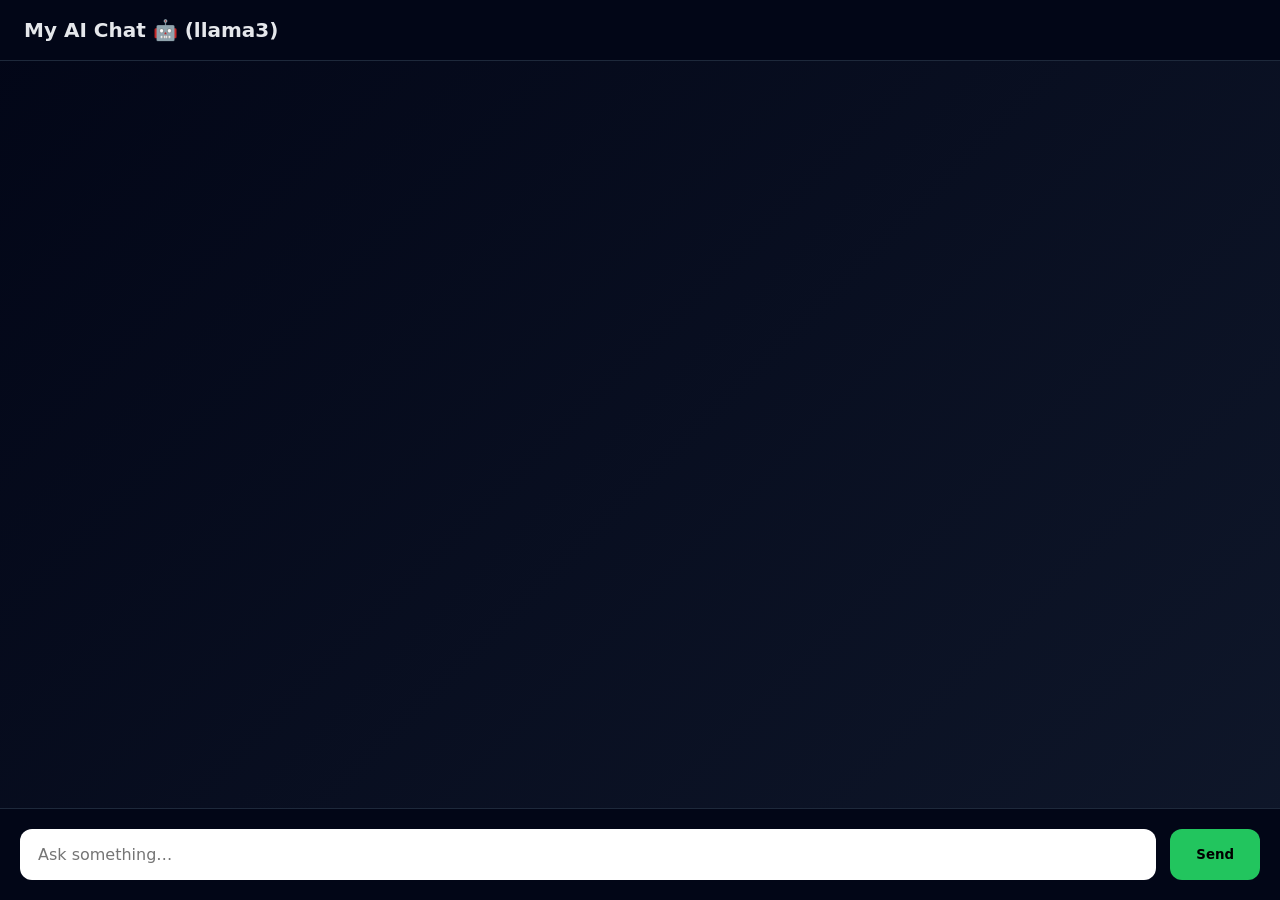
==== AIChatBox/src/main/resources/static/index.html @ 83646f76 "Added All Programs" ====
<!DOCTYPE html>
<html lang="en">
<head>
<meta charset="UTF-8" />
<title>My AI Chat 🤖 (llama3)</title>

<style>
* {
  box-sizing: border-box;
  font-family: "Segoe UI", system-ui, sans-serif;
}

body {
  margin: 0;
  height: 100vh;
  width: 100vw;
  background: linear-gradient(135deg, #020617, #0f172a);
  color: #e5e7eb;
}

/* ================= APP ================= */
.chat-app {
  height: 100vh;
  width: 100vw;
  display: flex;
  flex-direction: column;
}

/* ================= HEADER ================= */
.chat-header {
  padding: 18px 24px;
  background: #020617;
  border-bottom: 1px solid #1e293b;
  font-size: 20px;
  font-weight: 600;
}

/* ================= CHAT BODY ================= */
.chat-body {
  flex: 1;
  padding: 32px;
  overflow-y: auto;
  display: flex;
  flex-direction: column;
  gap: 22px;
}

/* ================= MESSAGE ================= */
.message {
  display: flex;
  gap: 14px;
  max-width: 100%;
}

.message.user {
  justify-content: flex-end;
}

.avatar {
  width: 40px;
  height: 40px;
  border-radius: 50%;
  display: flex;
  align-items: center;
  justify-content: center;
  font-size: 18px;
  background: #1e293b;
  flex-shrink: 0;
}

.user .avatar {
  background: #2563eb;
}

.bot .avatar {
  background: #334155;
}

.bubble {
  max-width: 85%;
  padding: 16px 18px;
  border-radius: 16px;
  font-size: 16px;
  line-height: 1.6;
  white-space: pre-wrap;
}

.user .bubble {
  background: linear-gradient(135deg, #2563eb, #1d4ed8);
  color: white;
  border-bottom-right-radius: 6px;
}

.bot .bubble {
  background: #1e293b;
  color: #e5e7eb;
  border-bottom-left-radius: 6px;
}

.time {
  font-size: 12px;
  opacity: 0.5;
  margin-top: 6px;
}

/* ================= INPUT ================= */
.chat-input {
  padding: 20px;
  background: #020617;
  border-top: 1px solid #1e293b;
  display: flex;
  gap: 14px;
}

.chat-input input {
  flex: 1;
  padding: 16px 18px;
  border-radius: 12px;
  border: none;
  outline: none;
  font-size: 16px;
}

.chat-input button {
  padding: 16px 26px;
  border-radius: 12px;
  border: none;
  cursor: pointer;
  background: #22c55e;
  color: black;
  font-weight: 600;
}

.chat-input button:hover {
  background: #16a34a;
}

/* ================= SCROLL ================= */
.chat-body::-webkit-scrollbar {
  width: 8px;
}
.chat-body::-webkit-scrollbar-thumb {
  background: #334155;
  border-radius: 10px;
}
</style>
</head>

<body>

<div class="chat-app">
  <div class="chat-header">My AI Chat 🤖 (llama3)</div>

  <div class="chat-body" id="chatBody"></div>

  <div class="chat-input">
    <input id="userInput" placeholder="Ask something…" />
    <button onclick="sendMessage()">Send</button>
  </div>
</div>

<script>
const chatBody = document.getElementById("chatBody");
const input = document.getElementById("userInput");

function timeNow() {
  return new Date().toLocaleTimeString([], { hour: "2-digit", minute: "2-digit" });
}

function addMessage(text, sender) {
  const msg = document.createElement("div");
  msg.className = "message " + sender;

  const avatar = document.createElement("div");
  avatar.className = "avatar";
  avatar.textContent = sender === "user" ? "🧑" : "🤖";

  const wrap = document.createElement("div");

  const bubble = document.createElement("div");
  bubble.className = "bubble";
  bubble.textContent = text;

  const time = document.createElement("div");
  time.className = "time";
  time.textContent = timeNow();

  wrap.appendChild(bubble);
  wrap.appendChild(time);

  if (sender === "user") {
    msg.appendChild(wrap);
    msg.appendChild(avatar);
  } else {
    msg.appendChild(avatar);
    msg.appendChild(wrap);
  }

  chatBody.appendChild(msg);
  chatBody.scrollTop = chatBody.scrollHeight;

  return bubble;
}

async function sendMessage() {
  const message = input.value.trim();
  if (!message) return;

  // User message
  addMessage(message, "user");
  input.value = "";

  // New bot bubble for THIS request only
  const botBubble = addMessage("", "bot");

  const response = await fetch("http://localhost:8081/api/ollama/chat-stream", {
    method: "POST",
    headers: { "Content-Type": "application/json" },
    body: JSON.stringify({ message })
  });

  const reader = response.body.getReader();
  const decoder = new TextDecoder("utf-8");

  let lastChar = "";

  while (true) {
    const { value, done } = await reader.read();
    if (done) break;

    let chunk = decoder.decode(value, { stream: true });

    // Remove SSE formatting
    chunk = chunk
      .replace(/^data:\s*/gm, "")
      .replace(/\n\n/g, "");

    // 🔥 SMART SPACING FIX
    const startsWithLetter = /^[a-zA-Z]/.test(chunk);
    const lastIsLetter = /[a-zA-Z]$/.test(lastChar);

    if (
      lastChar &&
      lastIsLetter &&
      startsWithLetter &&
      chunk.length > 1
    ) {
      botBubble.textContent += " ";
    }

    botBubble.textContent += chunk;
    lastChar = botBubble.textContent.slice(-1);

    chatBody.scrollTop = chatBody.scrollHeight;
  }


}

input.addEventListener("keydown", e => {
  if (e.key === "Enter") sendMessage();
});
</script>

</body>
</html>
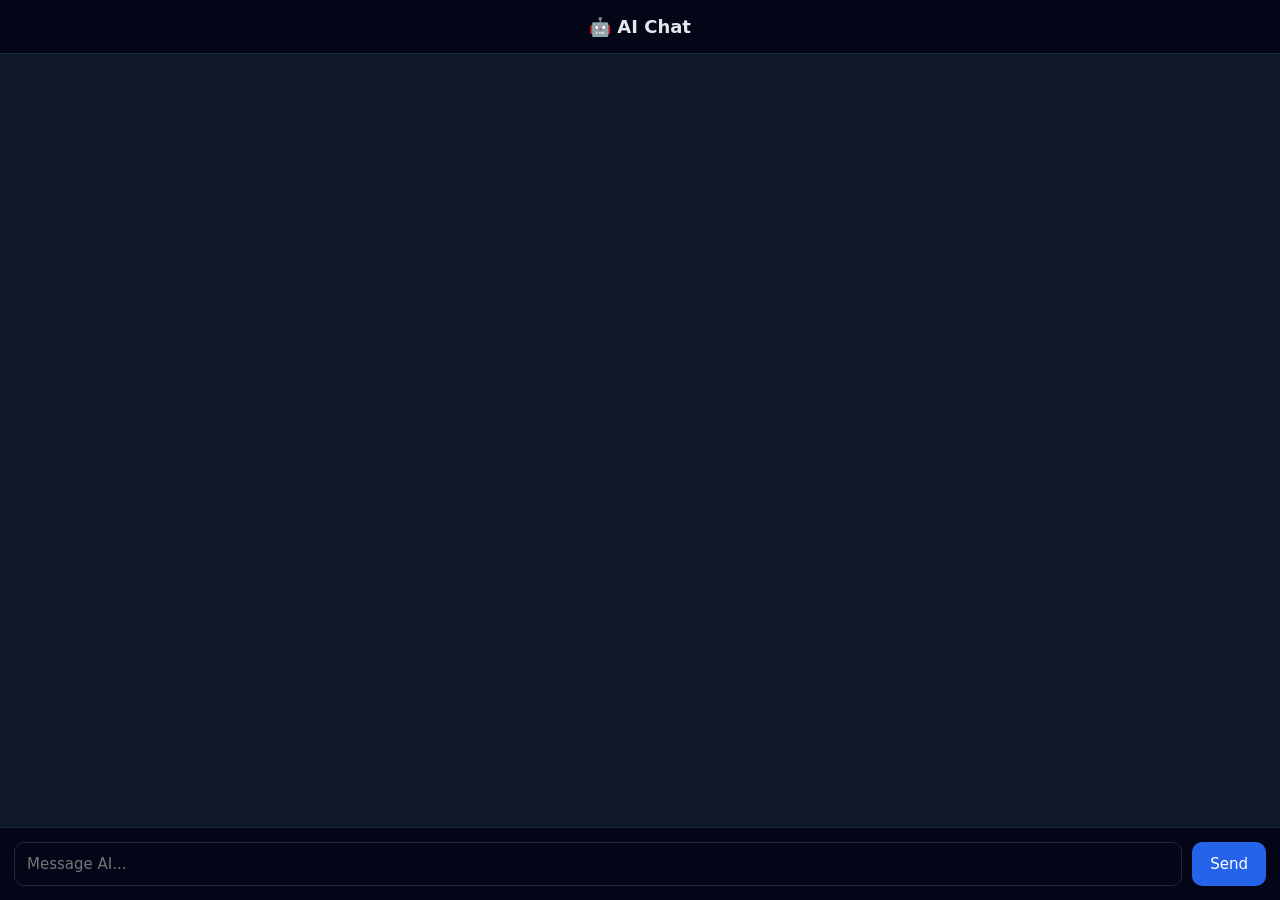
==== commit b5b70499: "Added All Programs" ====
--- a/AIChatBox/src/main/resources/static/index.html
+++ b/AIChatBox/src/main/resources/static/index.html
@@ -2,263 +2,157 @@
 <html lang="en">
 <head>
 <meta charset="UTF-8" />
-<title>My AI Chat 🤖 (llama3)</title>
+<title>AI Chat</title>
+<meta name="viewport" content="width=device-width, initial-scale=1.0" />
 
 <style>
+/* ===== RESET ===== */
 * {
   box-sizing: border-box;
-  font-family: "Segoe UI", system-ui, sans-serif;
+  font-family: system-ui, -apple-system, BlinkMacSystemFont, "Segoe UI", sans-serif;
 }
 
 body {
   margin: 0;
   height: 100vh;
-  width: 100vw;
-  background: linear-gradient(135deg, #020617, #0f172a);
+  background: #0f172a;
   color: #e5e7eb;
-}
-
-/* ================= APP ================= */
-.chat-app {
-  height: 100vh;
-  width: 100vw;
   display: flex;
   flex-direction: column;
 }
 
-/* ================= HEADER ================= */
-.chat-header {
-  padding: 18px 24px;
+/* ===== HEADER ===== */
+header {
+  padding: 16px;
+  text-align: center;
   background: #020617;
   border-bottom: 1px solid #1e293b;
-  font-size: 20px;
+  font-size: 18px;
   font-weight: 600;
 }
 
-/* ================= CHAT BODY ================= */
-.chat-body {
+/* ===== CHAT AREA ===== */
+.chat-container {
   flex: 1;
-  padding: 32px;
+  padding: 20px;
   overflow-y: auto;
   display: flex;
   flex-direction: column;
-  gap: 22px;
+  gap: 12px;
 }
 
-/* ================= MESSAGE ================= */
+/* ===== MESSAGE BUBBLES ===== */
 .message {
-  display: flex;
-  gap: 14px;
-  max-width: 100%;
-}
-
-.message.user {
-  justify-content: flex-end;
-}
-
-.avatar {
-  width: 40px;
-  height: 40px;
-  border-radius: 50%;
-  display: flex;
-  align-items: center;
-  justify-content: center;
-  font-size: 18px;
-  background: #1e293b;
-  flex-shrink: 0;
-}
-
-.user .avatar {
-  background: #2563eb;
-}
-
-.bot .avatar {
-  background: #334155;
-}
-
-.bubble {
-  max-width: 85%;
-  padding: 16px 18px;
-  border-radius: 16px;
-  font-size: 16px;
-  line-height: 1.6;
+  max-width: 75%;
+  padding: 12px 14px;
+  border-radius: 14px;
+  line-height: 1.4;
   white-space: pre-wrap;
 }
 
-.user .bubble {
-  background: linear-gradient(135deg, #2563eb, #1d4ed8);
-  color: white;
-  border-bottom-right-radius: 6px;
+/* AI */
+.message.ai {
+  background: #1e293b;
+  align-self: flex-start;
 }
 
-.bot .bubble {
-  background: #1e293b;
-  color: #e5e7eb;
-  border-bottom-left-radius: 6px;
+/* USER */
+.message.user {
+  background: #2563eb;
+  align-self: flex-end;
 }
 
-.time {
-  font-size: 12px;
-  opacity: 0.5;
-  margin-top: 6px;
+/* ===== INPUT AREA ===== */
+.input-area {
+  display: flex;
+  padding: 14px;
+  gap: 10px;
+  border-top: 1px solid #1e293b;
+  background: #020617;
 }
 
-/* ================= INPUT ================= */
-.chat-input {
-  padding: 20px;
+input {
+  flex: 1;
+  padding: 12px;
+  border-radius: 10px;
+  border: none;
+  outline: none;
+  font-size: 15px;
   background: #020617;
-  border-top: 1px solid #1e293b;
-  display: flex;
-  gap: 14px;
+  color: #e5e7eb;
+  border: 1px solid #1e293b;
 }
 
-.chat-input input {
-  flex: 1;
-  padding: 16px 18px;
-  border-radius: 12px;
+button {
+  padding: 0 18px;
+  border-radius: 10px;
   border: none;
-  outline: none;
-  font-size: 16px;
+  background: #2563eb;
+  color: white;
+  font-size: 15px;
+  cursor: pointer;
 }
 
-.chat-input button {
-  padding: 16px 26px;
-  border-radius: 12px;
-  border: none;
-  cursor: pointer;
-  background: #22c55e;
-  color: black;
-  font-weight: 600;
-}
-
-.chat-input button:hover {
-  background: #16a34a;
-}
-
-/* ================= SCROLL ================= */
-.chat-body::-webkit-scrollbar {
-  width: 8px;
-}
-.chat-body::-webkit-scrollbar-thumb {
-  background: #334155;
-  border-radius: 10px;
+button:hover {
+  background: #1d4ed8;
 }
 </style>
 </head>
 
 <body>
 
-<div class="chat-app">
-  <div class="chat-header">My AI Chat 🤖 (llama3)</div>
+<header>🤖 AI Chat</header>
 
-  <div class="chat-body" id="chatBody"></div>
+<div id="chat" class="chat-container"></div>
 
-  <div class="chat-input">
-    <input id="userInput" placeholder="Ask something…" />
-    <button onclick="sendMessage()">Send</button>
-  </div>
+<div class="input-area">
+  <input id="input" placeholder="Message AI..." />
+  <button onclick="send()">Send</button>
 </div>
 
 <script>
-const chatBody = document.getElementById("chatBody");
-const input = document.getElementById("userInput");
+const chat = document.getElementById("chat");
+const input = document.getElementById("input");
 
-function timeNow() {
-  return new Date().toLocaleTimeString([], { hour: "2-digit", minute: "2-digit" });
+function addMessage(text, type) {
+  const div = document.createElement("div");
+  div.className = "message " + type;
+  div.textContent = text;
+  chat.appendChild(div);
+  chat.scrollTop = chat.scrollHeight;
 }
 
-function addMessage(text, sender) {
-  const msg = document.createElement("div");
-  msg.className = "message " + sender;
+function send() {
+  const text = input.value.trim();
+  if (!text) return;
 
-  const avatar = document.createElement("div");
-  avatar.className = "avatar";
-  avatar.textContent = sender === "user" ? "🧑" : "🤖";
+  addMessage(text, "user");
+  input.value = "";
 
-  const wrap = document.createElement("div");
+  const typing = document.createElement("div");
+  typing.className = "message ai";
+  typing.textContent = "AI is typing...";
+  chat.appendChild(typing);
+  chat.scrollTop = chat.scrollHeight;
 
-  const bubble = document.createElement("div");
-  bubble.className = "bubble";
-  bubble.textContent = text;
-
-  const time = document.createElement("div");
-  time.className = "time";
-  time.textContent = timeNow();
-
-  wrap.appendChild(bubble);
-  wrap.appendChild(time);
-
-  if (sender === "user") {
-    msg.appendChild(wrap);
-    msg.appendChild(avatar);
-  } else {
-    msg.appendChild(avatar);
-    msg.appendChild(wrap);
-  }
-
-  chatBody.appendChild(msg);
-  chatBody.scrollTop = chatBody.scrollHeight;
-
-  return bubble;
+  fetch("http://localhost:8081/api/chat", {
+    method: "POST",
+    headers: { "Content-Type": "application/json" },
+    body: JSON.stringify({ message: text })
+  })
+  .then(res => res.text())
+  .then(reply => {
+    typing.remove();
+    addMessage(reply, "ai");
+  })
+  .catch(() => {
+    typing.textContent = "❌ Error connecting to AI";
+  });
 }
 
-async function sendMessage() {
-  const message = input.value.trim();
-  if (!message) return;
-
-  // User message
-  addMessage(message, "user");
-  input.value = "";
-
-  // New bot bubble for THIS request only
-  const botBubble = addMessage("", "bot");
-
-  const response = await fetch("http://localhost:8081/api/ollama/chat-stream", {
-    method: "POST",
-    headers: { "Content-Type": "application/json" },
-    body: JSON.stringify({ message })
-  });
-
-  const reader = response.body.getReader();
-  const decoder = new TextDecoder("utf-8");
-
-  let lastChar = "";
-
-  while (true) {
-    const { value, done } = await reader.read();
-    if (done) break;
-
-    let chunk = decoder.decode(value, { stream: true });
-
-    // Remove SSE formatting
-    chunk = chunk
-      .replace(/^data:\s*/gm, "")
-      .replace(/\n\n/g, "");
-
-    // 🔥 SMART SPACING FIX
-    const startsWithLetter = /^[a-zA-Z]/.test(chunk);
-    const lastIsLetter = /[a-zA-Z]$/.test(lastChar);
-
-    if (
-      lastChar &&
-      lastIsLetter &&
-      startsWithLetter &&
-      chunk.length > 1
-    ) {
-      botBubble.textContent += " ";
-    }
-
-    botBubble.textContent += chunk;
-    lastChar = botBubble.textContent.slice(-1);
-
-    chatBody.scrollTop = chatBody.scrollHeight;
-  }
-
-
-}
-
+// Send on Enter
 input.addEventListener("keydown", e => {
-  if (e.key === "Enter") sendMessage();
+  if (e.key === "Enter") send();
 });
 </script>
 
